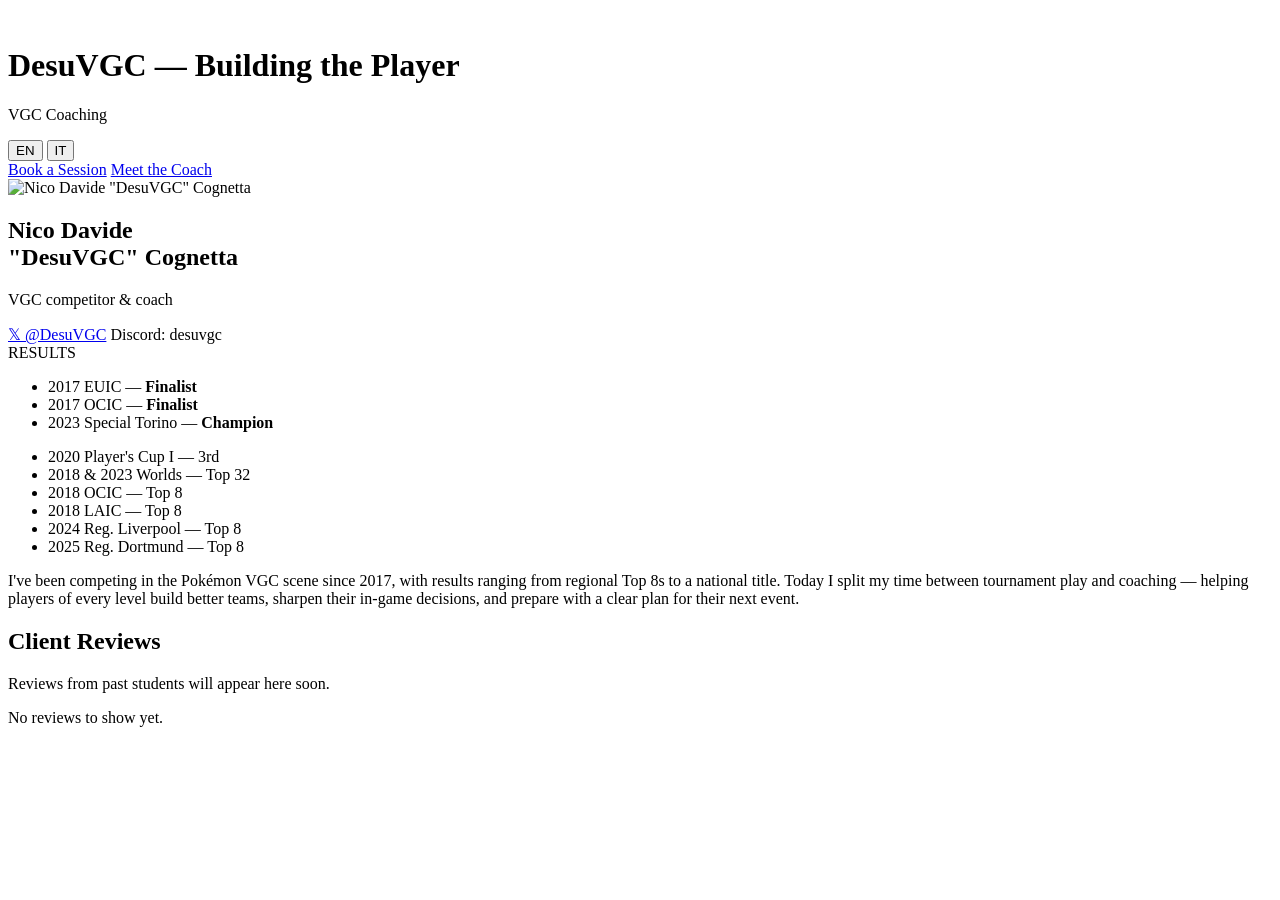
==== frontend/about.html @ ecd0746f "feat: pacchetti selezionabili, sito multilingua IT/EN, pagina About, rebranding, nuovi orari - Nuova" ====
<!--
    Pagina "About the coach" — bio, palmarès agonistico e (in futuro)
    recensioni dei clienti. File statico separato da index.html: niente
    routing lato client in questo progetto (vedi il commento in
    frontend/index.html sul perché), quindi ogni pagina "vera" del sito è
    un proprio file HTML con la propria voce in backend/main.py
    (@app.get("/about")).

    Multilingua IT/EN: stesso meccanismo di index.html (data-i18n +
    frontend/js/i18n.js) — vedi i commenti lì per i dettagli. I commenti
    restano in italiano per chi sviluppa il progetto.
-->
<!DOCTYPE html>
<html lang="en">
<head>
    <meta charset="UTF-8">
    <meta name="viewport" content="width=device-width, initial-scale=1.0">
    <title>VGC Coaching — Meet the Coach</title>
    <link rel="stylesheet" href="/static/css/style.css">
</head>
<body>

    <!-- INTESTAZIONE (stessa struttura di index.html, per coerenza visiva) -->
    <header>
        <div class="header-content">
            <img src="/static/images/coach-avatar.png" alt="" class="header-avatar">
            <div>
                <h1 class="brand-hero">DesuVGC — Building the Player</h1>
                <p class="brand-subtitle">VGC Coaching</p>
            </div>
        </div>
        <div class="lang-switcher">
            <button type="button" class="lang-btn" data-lang="en" onclick="setLang('en')">EN</button>
            <button type="button" class="lang-btn" data-lang="it" onclick="setLang('it')">IT</button>
        </div>
    </header>

    <nav class="site-nav">
        <a href="/" class="site-nav-link" data-i18n="nav_book">Book a Session</a>
        <a href="/about" class="site-nav-link active" data-i18n="nav_about">Meet the Coach</a>
    </nav>

    <!--
        Bio + palmarès agonistico reali del coach, stesso contenuto/layout
        del materiale promozionale (Desktop\Grafiche Coaching\
        VGC_Coaching_X_Post_ENG.png), con l'aggiunta di un breve paragrafo
        di presentazione (about_bio in i18n.js) che nel flyer non c'era.
    -->
    <section class="about-section">
        <div class="about-grid">
            <div class="about-profile">
                <img src="/static/images/coach-photo.jpg" alt="Nico Davide &quot;DesuVGC&quot; Cognetta" class="about-photo">
                <h2 class="about-name">Nico Davide<br>"DesuVGC" Cognetta</h2>
                <p class="about-tagline" data-i18n="about_tagline">VGC competitor &amp; coach</p>
                <div class="about-socials">
                    <a href="https://x.com/DesuVGC" target="_blank" rel="noopener noreferrer">𝕏 @DesuVGC</a>
                    <span>Discord: desuvgc</span>
                </div>
            </div>
            <div class="about-results">
                <span class="about-results-tag" data-i18n="about_results_tag">RESULTS</span>
                <ul class="about-results-highlight">
                    <li>2017 EUIC — <strong data-i18n="result_finalist">Finalist</strong></li>
                    <li>2017 OCIC — <strong data-i18n="result_finalist">Finalist</strong></li>
                    <li>2023 Special Torino — <strong data-i18n="result_champion">Champion</strong></li>
                </ul>
                <ul class="about-results-list">
                    <li>2020 Player's Cup I — <span data-i18n="result_3rd">3rd</span></li>
                    <li>2018 &amp; 2023 Worlds — Top 32</li>
                    <li>2018 OCIC — Top 8</li>
                    <li>2018 LAIC — Top 8</li>
                    <li>2024 Reg. Liverpool — Top 8</li>
                    <li>2025 Reg. Dortmund — Top 8</li>
                </ul>
            </div>
        </div>

        <!--
            Breve presentazione: chi è il coach, cosa fa oggi — testo
            aggiuntivo rispetto al materiale promozionale originale, con
            un tono più "prima persona" adatto a una pagina "chi sono" sul
            sito (a differenza del flyer, pensato per un post social).
        -->
        <p class="about-bio" data-i18n="about_bio">
            I've been competing in the Pokémon VGC scene since 2017, with results ranging from regional Top 8s to a national title. Today I split my time between tournament play and coaching — helping players of every level build better teams, sharpen their in-game decisions, and prepare with a clear plan for their next event.
        </p>
    </section>

    <!--
        Placeholder per le recensioni clienti — solo la struttura, non la
        funzionalità: oggi il backend salva le recensioni (vedi
        backend/models/review.py) ma non espone ancora un endpoint
        pubblico per elencarle qui. Da collegare quando quella parte verrà
        costruita.
    -->
    <section class="reviews-section">
        <h2 data-i18n="reviews_title">Client Reviews</h2>
        <p class="subtitle" data-i18n="reviews_subtitle">Reviews from past students will appear here soon.</p>
        <div class="reviews-placeholder" data-i18n="reviews_placeholder">
            No reviews to show yet.
        </div>
    </section>

    <script src="/static/js/i18n.js"></script>
</body>
</html>
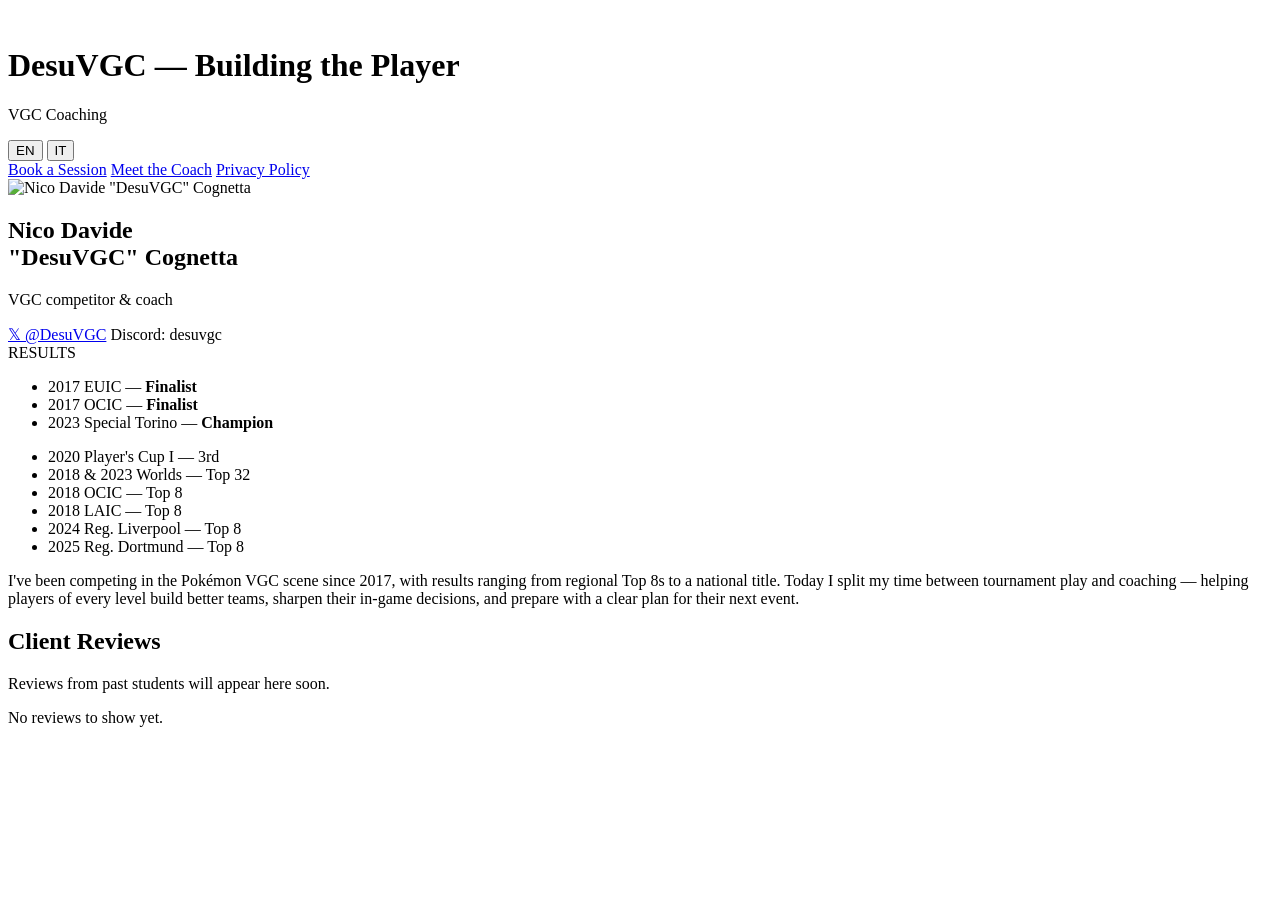
==== commit a13f5c83: "feat: conformità GDPR, fix di sicurezza, backup automatico e hardening Privacy/GDPR: - rate limiting" ====
--- a/frontend/about.html
+++ b/frontend/about.html
@@ -16,6 +16,8 @@
     <meta charset="UTF-8">
     <meta name="viewport" content="width=device-width, initial-scale=1.0">
     <title>VGC Coaching — Meet the Coach</title>
+    <link rel="icon" type="image/x-icon" href="/static/favicon.ico">
+    <link rel="icon" type="image/png" href="/static/images/favicon.png">
     <link rel="stylesheet" href="/static/css/style.css">
 </head>
 <body>
@@ -38,6 +40,7 @@
     <nav class="site-nav">
         <a href="/" class="site-nav-link" data-i18n="nav_book">Book a Session</a>
         <a href="/about" class="site-nav-link active" data-i18n="nav_about">Meet the Coach</a>
+        <a href="/privacy" class="site-nav-link" data-i18n="nav_privacy">Privacy Policy</a>
     </nav>
 
     <!--
@@ -87,11 +90,12 @@
     </section>
 
     <!--
-        Placeholder per le recensioni clienti — solo la struttura, non la
-        funzionalità: oggi il backend salva le recensioni (vedi
-        backend/models/review.py) ma non espone ancora un endpoint
-        pubblico per elencarle qui. Da collegare quando quella parte verrà
-        costruita.
+        Recensioni clienti: solo quelle approvate dal coach (vedi
+        GET /bookings/recensioni/pubbliche in backend/routers/booking.py e
+        PATCH /admin/recensioni/{id} in backend/routers/admin.py). Il
+        placeholder sotto resta visibile finché non ce n'è almeno una —
+        frontend/js/about.js lo nasconde e riempie #reviews-list solo se la
+        richiesta trova recensioni da mostrare.
     -->
     <section class="reviews-section">
         <h2 data-i18n="reviews_title">Client Reviews</h2>
@@ -99,8 +103,10 @@
         <div class="reviews-placeholder" data-i18n="reviews_placeholder">
             No reviews to show yet.
         </div>
+        <div id="reviews-list" class="reviews-list"></div>
     </section>
 
     <script src="/static/js/i18n.js"></script>
+    <script src="/static/js/about.js"></script>
 </body>
 </html>
